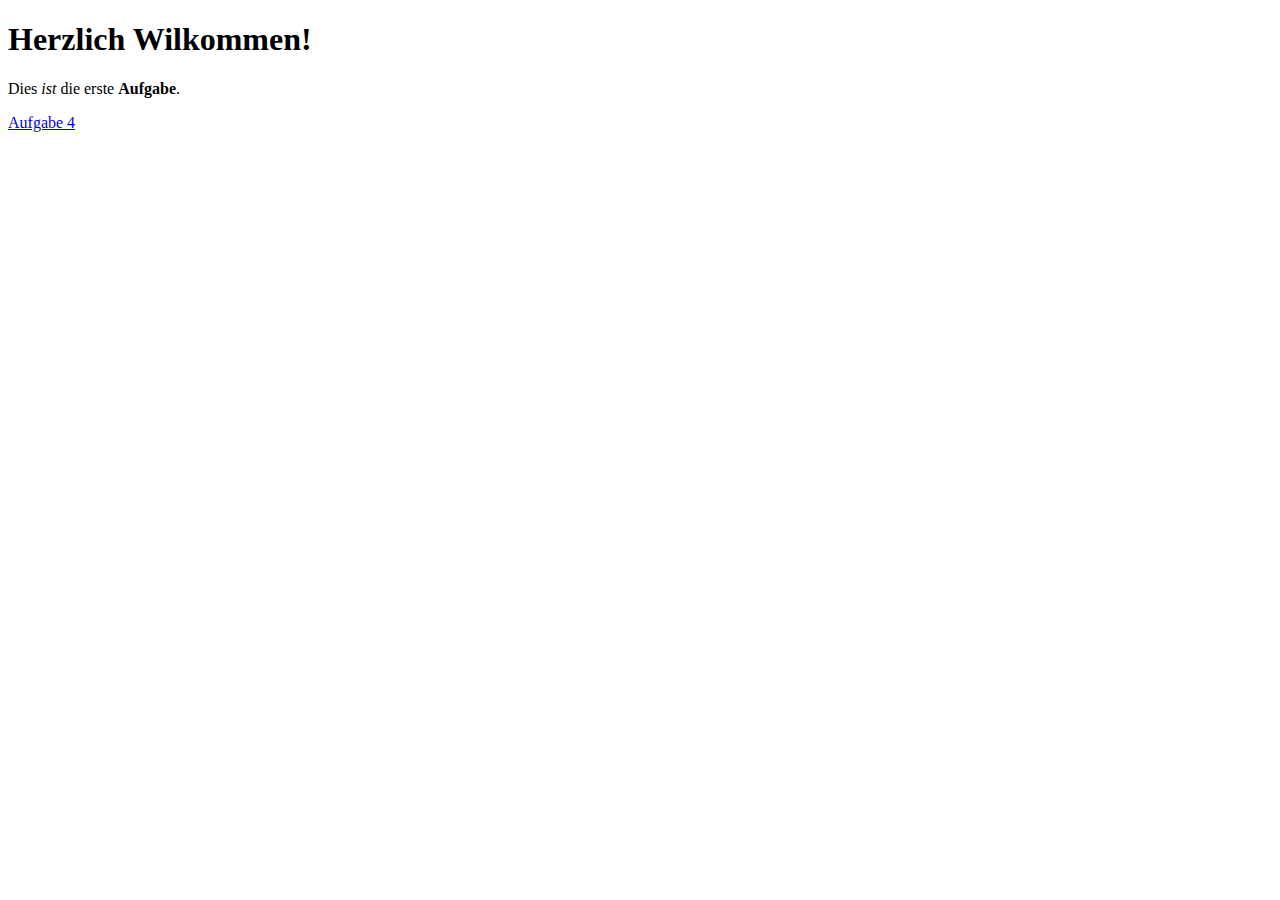
==== swa/Blatt02/Aufgabe4.html @ f411801f "alle Aufgaben" ====
<!DOCTYPE html>
<html>
<head>
	<title>Aufgabe 1</title>
</head>

<body>
	<h1> Herzlich Wilkommen! </h1>
	<p> Dies <i>ist</i> die erste <b>Aufgabe</b>.</p>
	<!-- Aufgabe 4 -->
	<p> <a href="mailto:sdoost@students.uni-mainz.de?subject=Aufgabe 4"> Aufgabe 4 </a> </p>
</body>
</html>
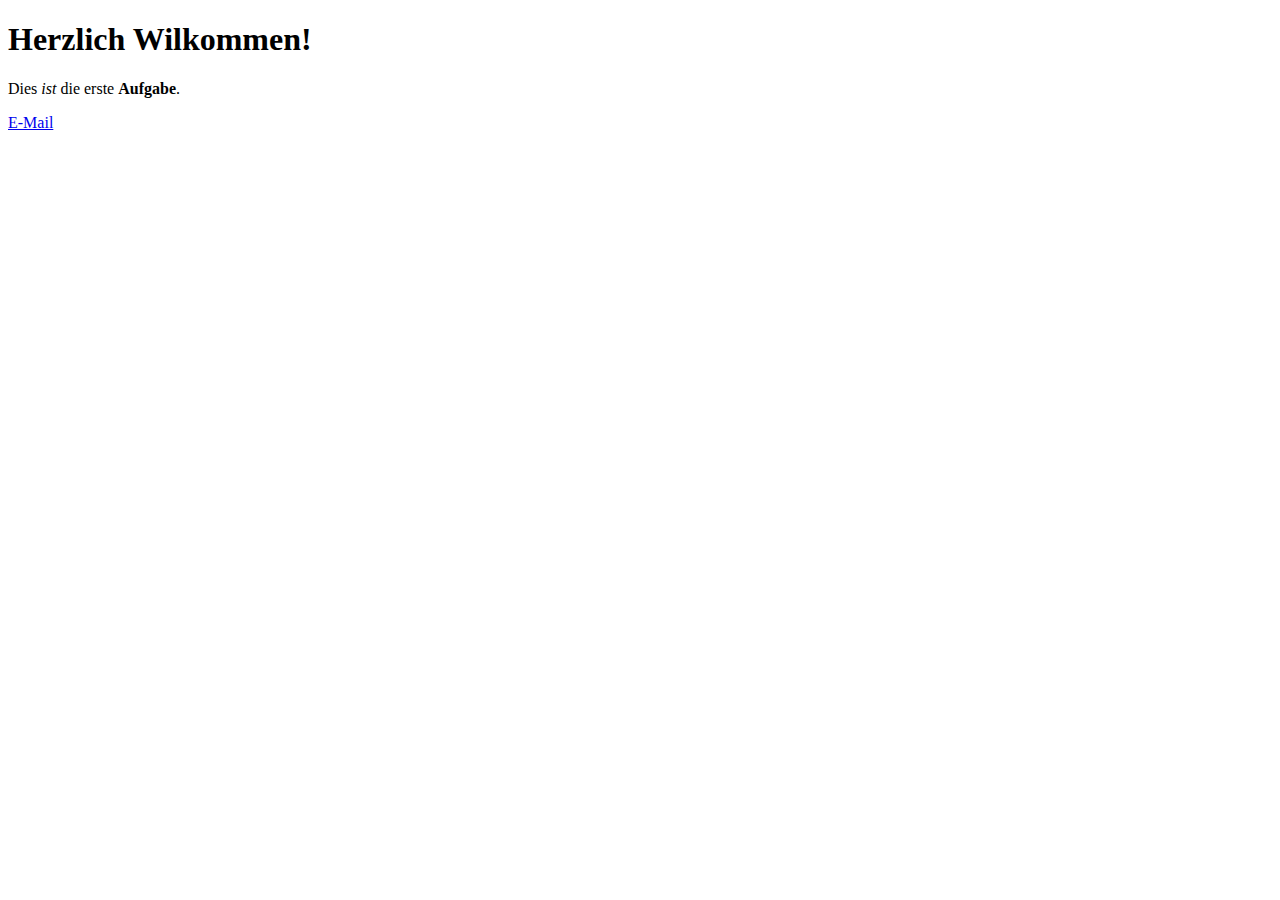
==== commit 96f1608a: "Link umbenannt" ====
--- a/swa/Blatt02/Aufgabe4.html
+++ b/swa/Blatt02/Aufgabe4.html
@@ -8,6 +8,6 @@
 	<h1> Herzlich Wilkommen! </h1>
 	<p> Dies <i>ist</i> die erste <b>Aufgabe</b>.</p>
 	<!-- Aufgabe 4 -->
-	<p> <a href="mailto:sdoost@students.uni-mainz.de?subject=Aufgabe 4"> Aufgabe 4 </a> </p>
+	<p> <a href="mailto:sdoost@students.uni-mainz.de?subject=Aufgabe 4"> E-Mail </a> </p>
 </body>
 </html>